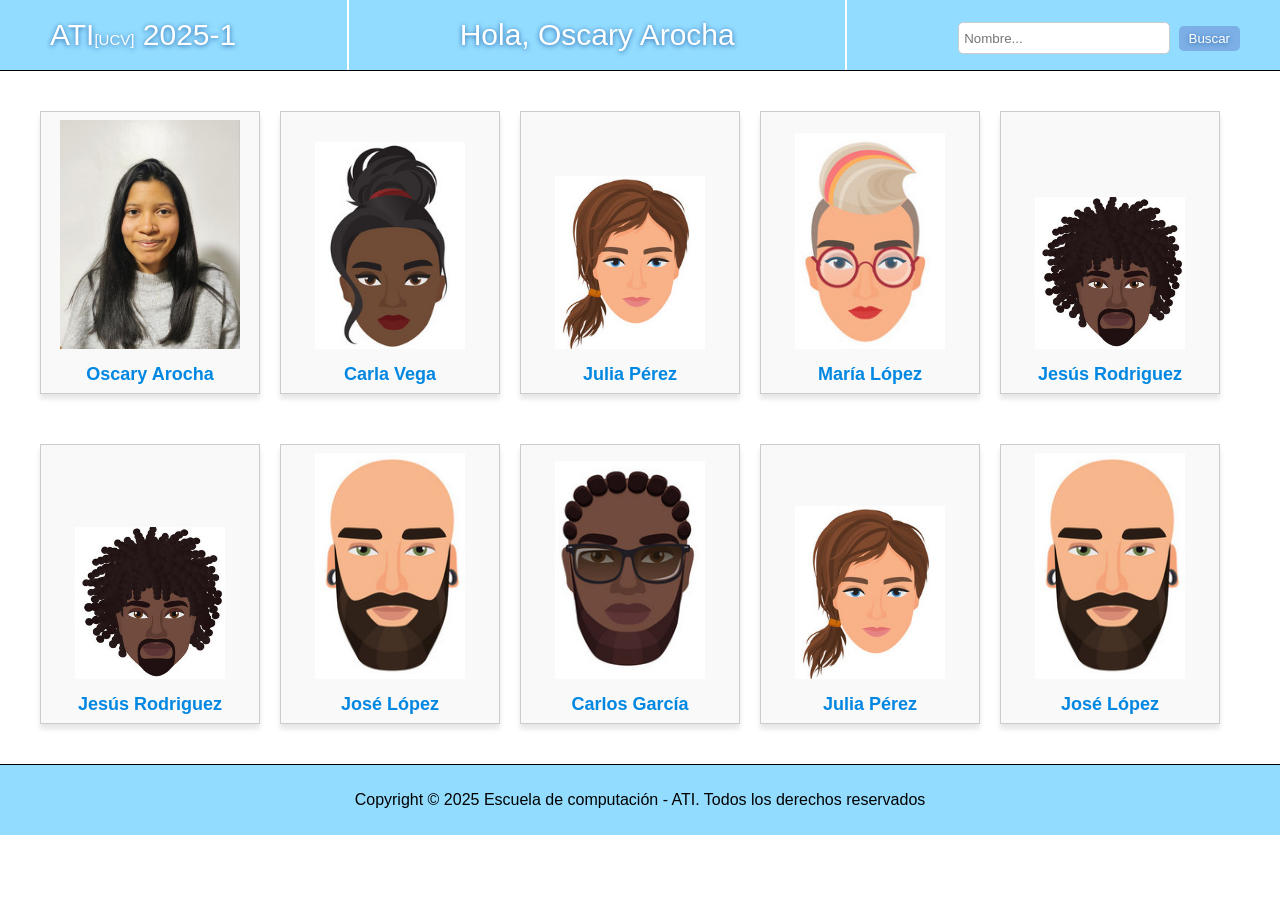
==== index.html @ 7723d8db "hojas de estilo compartidas" ====
<!DOCTYPE html>
<html lang="es">
<head>
    <meta charset="UTF-8">
    <title>ATI[UCV] 2025-1</title>
    <link rel="icon" href="http://www.ciens.ucv.ve/portalasig2/favicon.ico" type="image/x-icon">
	<link rel="stylesheet" href="./css/style.css">
</head>
<body id="index">
    <header>
        <nav>
            <ul>
                <li>ATI<span id="ucv">[UCV]</span> 2025-1</li>
                <li class="raya"></li>
                <li>Hola, Oscary Arocha</li>
                <li class="raya"></li>
                <li>
                    <form action="#" method="get">
                        <input type="text" placeholder="Nombre...">
                        <button type="submit">Buscar</button>
                    </form>
                </li>
            </ul>
        </nav>
    </header>

    <section>
        <ul>
            <li>
                <img id="oscary" src="./30697617/30697617.jpg" alt="Persona 1">
                <span>Oscary Arocha</span>
            </li>
            <li>
                <img class="persona" src="./dummy1/dummy.jpg" alt="Persona 2">
                <span>Carla Vega</span>
            </li>
            <li>
                <img class="persona" src="./dummy2/dummy.jpg" alt="Persona 3">
                <span>Julia Pérez</span>
            </li>
            <li>
                <img class="persona" src="./dummy3/dummy.jpg" alt="Persona 4">
                <span>María López</span>
            </li>
            <li>
                <img class="persona" src="./dummy4/dummy.jpg" alt="Persona 5">
                <span>Jesús Rodriguez</span>
            </li>
            <li>
                <img class="persona" src="./dummy4/dummy.jpg" alt="Persona 6">
                <span>Jesús Rodriguez</span>
            </li>
            <li>
                <img class="persona" src="./dummy5/dummy.jpg" alt="Persona 7">
                <span>José López</span>
            </li>
            <li>
                <img class="persona" src="./dummy6/dummy.jpg" alt="Persona 8">
                <span>Carlos García</span>
            </li>
            
            <li>
                <img class="persona" src="./dummy2/dummy.jpg" alt="Persona 9">
                <span>Julia Pérez</span>
            </li>
            <li>
                <img class="persona" src="./dummy5/dummy.jpg" alt="Persona 10">
                <span>José López</span>
            </li>            
        </ul>
    </section>

    <footer>
        <p>Copyright &copy; 2025 Escuela de computación - ATI. Todos los derechos reservados</p>
    </footer>
</body>
</html>
---- css/style.css ----
/* Estilos de index.html */

#index{
    font-family: Arial, Helvetica;
    margin: 0px;
}
header{
    background-color: #92dcff;
    border-bottom: 1px solid black;
    padding: 10px;
}
section{
    padding: 20px;
    font-size: 1334230px
}
footer{            
    background-color: #92dcff;
    border-top: 1px solid black;
    padding: 10px;
    text-align: center;
}
span{
    font-size: 18px;
}
nav ul{
    list-style: none;
    display: flex;
    justify-content: space-between;
    align-items: center;
    font-size: 30px;
    color: #ffffff;
    text-shadow: #2865a8 0px 1px 5px;
    margin: 0%;
    height: 50px;
    padding-right: 20px;
}

section ul{
    list-style: none; 
    padding: 0;
    margin: 20px; 
    display: flex; 
    flex-wrap: wrap; 
    gap: 20px; 
    row-gap: 50px;
}

section ul li{
    background-color: rgb(249, 249, 249);
    display: flex;
    flex-direction: column; 
    align-items: center; 
    justify-content: end;
    border: 1px solid #ccc; 
    padding: 8px;
    width: calc(20% - 20px);
    text-align: center; 
    color: rgb(0, 135, 225);
    font-weight: bold;
    box-sizing: border-box; 
    box-shadow: 0px 5px 5px rgba(0, 0, 0, 0.1); 
}
section img{
    margin-bottom: 15px;
}
input{
    width: 200px;
    height: 20px;
    padding: 5px;
    border-radius: 5px;
    border: 1px solid #ccc;
}
button{
    padding: 5px 10px;
    border-radius: 5px;
    border: none;
    background-color: #7cafe5;
    color: white;
    text-shadow: #2865a8 0px 1px 5px;
    margin-right: 10px;
    cursor: pointer;
}
#ucv{
    font-size: 15px;
}
#oscary{
    width: 180px;
}
.persona{
    width: 150px;
}
.raya {
    width: 2px;
    background-color: white;
    height: 70px;
}



/* Estilos de perfil.html */

h1{
    font-family: Arial, Helvetica, sans-serif;
    font-size: 40px;
    color: #5c2391;
    font-weight: bold;
}

#perfil{
    background-color: #ffedff;
    padding: 20px;
    margin: 20px auto;
    width: 78%;
    border: 2px solid;
    border-color: #5c2391;
    box-shadow: 5px 4px 8px rgb(112, 88, 88);
    overflow: hidden; 
    font-size: 18px;
}

#presentacion{
    font-family: Arial, Helvetica, sans-serif;
    font-style: italic;
    
}

#foto{
    margin-left: 1%;
    border-top-left-radius: 20%;
    width: 300px;
    float: left;
}

td{
    padding-right: 50px; 
}

a{	
    font-weight: bold;
    color: orange;
    text-decoration: none;
}

a:visited{
    color: red;
}
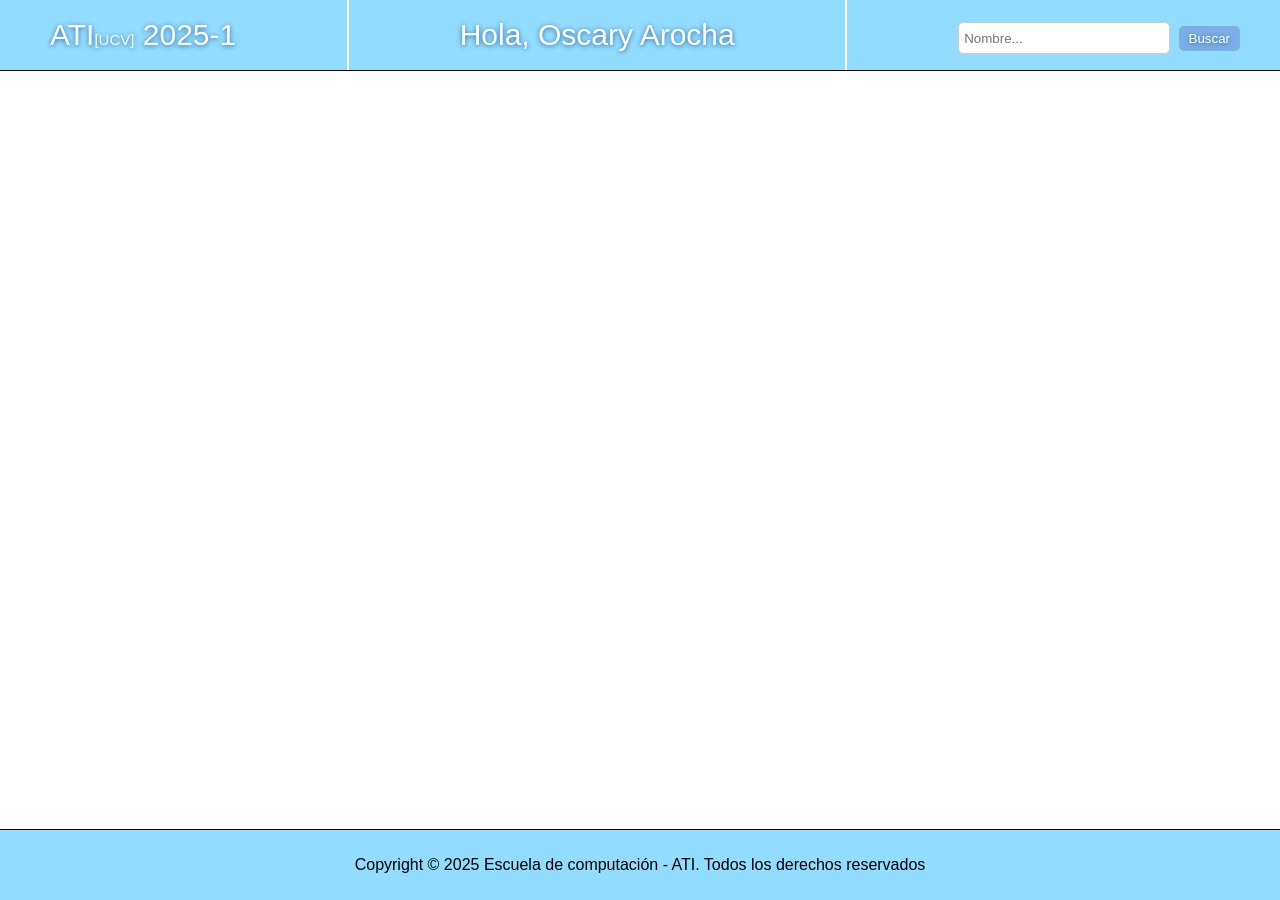
==== commit 227354b6: "configuración desde javascript" ====
--- a/index.html
+++ b/index.html
@@ -2,9 +2,12 @@
 <html lang="es">
 <head>
     <meta charset="UTF-8">
+	<meta name="viewport" content="width=device-width, initial-scale=1.0">
     <title>ATI[UCV] 2025-1</title>
     <link rel="icon" href="http://www.ciens.ucv.ve/portalasig2/favicon.ico" type="image/x-icon">
+	<!-- hojas de estilo compartidas-->
 	<link rel="stylesheet" href="./css/style.css">
+    <link rel="json" href="./conf/configES.json">
 </head>
 <body id="index">
     <header>
@@ -25,53 +28,14 @@
     </header>
 
     <section>
-        <ul>
-            <li>
-                <img id="oscary" src="./30697617/30697617.jpg" alt="Persona 1">
-                <span>Oscary Arocha</span>
-            </li>
-            <li>
-                <img class="persona" src="./dummy1/dummy.jpg" alt="Persona 2">
-                <span>Carla Vega</span>
-            </li>
-            <li>
-                <img class="persona" src="./dummy2/dummy.jpg" alt="Persona 3">
-                <span>Julia Pérez</span>
-            </li>
-            <li>
-                <img class="persona" src="./dummy3/dummy.jpg" alt="Persona 4">
-                <span>María López</span>
-            </li>
-            <li>
-                <img class="persona" src="./dummy4/dummy.jpg" alt="Persona 5">
-                <span>Jesús Rodriguez</span>
-            </li>
-            <li>
-                <img class="persona" src="./dummy4/dummy.jpg" alt="Persona 6">
-                <span>Jesús Rodriguez</span>
-            </li>
-            <li>
-                <img class="persona" src="./dummy5/dummy.jpg" alt="Persona 7">
-                <span>José López</span>
-            </li>
-            <li>
-                <img class="persona" src="./dummy6/dummy.jpg" alt="Persona 8">
-                <span>Carlos García</span>
-            </li>
-            
-            <li>
-                <img class="persona" src="./dummy2/dummy.jpg" alt="Persona 9">
-                <span>Julia Pérez</span>
-            </li>
-            <li>
-                <img class="persona" src="./dummy5/dummy.jpg" alt="Persona 10">
-                <span>José López</span>
-            </li>            
-        </ul>
+        
     </section>
 
     <footer>
         <p>Copyright &copy; 2025 Escuela de computación - ATI. Todos los derechos reservados</p>
     </footer>
+    
+    <!-- JavaScript al final para que cargue después del html -->
+    <script src="./js/index.js"></script>
 </body>
 </html>
--- a/css/style.css
+++ b/css/style.css
@@ -1,9 +1,14 @@
+/* CCS en file externo chequeado */
 
 /* Estilos de index.html */
 
 #index{
     font-family: Arial, Helvetica;
     margin: 0px;
+    display: grid;
+    width: 100%;
+    height: 100vh;
+    grid-template-rows: auto 1fr auto;
 }
 header{
     background-color: #92dcff;
@@ -40,30 +45,37 @@
     list-style: none; 
     padding: 0;
     margin: 20px; 
-    display: flex; 
-    flex-wrap: wrap; 
+    display: grid;
     gap: 20px; 
-    row-gap: 50px;
+    grid-template-columns: repeat(auto-fit, minmax(200px, 1fr)); 
+    justify-items: center;
 }
 
 section ul li{
     background-color: rgb(249, 249, 249);
-    display: flex;
-    flex-direction: column; 
-    align-items: center; 
-    justify-content: end;
     border: 1px solid #ccc; 
-    padding: 8px;
-    width: calc(20% - 20px);
     text-align: center; 
     color: rgb(0, 135, 225);
     font-weight: bold;
     box-sizing: border-box; 
     box-shadow: 0px 5px 5px rgba(0, 0, 0, 0.1); 
-}
-section img{
+    display: grid;
+    grid-template-rows: auto;
+    justify-items: center; 
+    align-items: center;
+    padding: 10px;
+    width: auto; 
+    height: auto;
+}
+
+section ul li img {
+    width: auto; 
+    height: auto;
+    max-width: 100%; 
+    max-height: 200px; 
     margin-bottom: 15px;
 }
+
 input{
     width: 200px;
     height: 20px;
@@ -71,6 +83,7 @@
     border-radius: 5px;
     border: 1px solid #ccc;
 }
+
 button{
     padding: 5px 10px;
     border-radius: 5px;
@@ -84,9 +97,7 @@
 #ucv{
     font-size: 15px;
 }
-#oscary{
-    width: 180px;
-}
+
 .persona{
     width: 150px;
 }
@@ -94,6 +105,21 @@
     width: 2px;
     background-color: white;
     height: 70px;
+}
+
+/* Animaciones */
+section ul li:hover {
+    transform: scale(1.1) rotate(5deg);
+    background-color: #99c5dd;
+    transition: transform 0.3s ease, background-color 0.3s ease;
+}
+section ul li:hover img {
+    transform: scale(1.0) rotate(5deg);
+    transition: transform 0.3s ease;
+}
+section ul li:hover span {
+    transform: scale(1.1) rotate(5deg);
+    transition: transform 0.3s ease;
 }
 
 
@@ -105,18 +131,28 @@
     font-size: 40px;
     color: #5c2391;
     font-weight: bold;
+    margin-bottom: 1%;
+}
+
+#contenedor{
+    display: flex;
+    flex-direction: row;
+    margin-top: 20px;
+    gap: 1%;
 }
 
 #perfil{
+    font-size: 18px;
     background-color: #ffedff;
     padding: 20px;
     margin: 20px auto;
-    width: 78%;
+    width: 75%;
     border: 2px solid;
     border-color: #5c2391;
     box-shadow: 5px 4px 8px rgb(112, 88, 88);
-    overflow: hidden; 
-    font-size: 18px;
+    display: flex;
+    flex-direction: column;
+    align-items: flex-start;
 }
 
 #presentacion{
@@ -128,7 +164,7 @@
 #foto{
     margin-left: 1%;
     border-top-left-radius: 20%;
-    width: 300px;
+    width: 20%;
     float: left;
 }
 
@@ -144,4 +180,207 @@
 
 a:visited{
     color: red;
-}+}
+
+picture{
+    margin: 0px;
+    padding: 0px;
+}
+
+
+
+/* Media queries */
+
+/* 320px — 480px: Dispositivos móviles */
+@media screen and (max-width: 480px) {
+    nav ul{
+        font-size: 15px;
+        gap: 10px;
+    }
+    
+    input{
+        width: 60%;
+    }
+    button{
+        font-size: 10px;
+        margin-top: 2%;
+        text-align: center;
+    }
+    #ucv{
+        font-size: 10px;
+    }
+    #contenedor {
+        flex-direction: column;
+        align-items: center;
+    }
+    #perfil {
+        width: 80%;
+        font-size: 1rem;
+        padding: 20px;
+        margin: 0px;
+        overflow: auto;
+    }
+    td {
+        width: 50%;
+        padding: 2%;
+        align-content: flex-start;
+    }
+    picture {
+        width: 60%;
+        height: auto;
+        margin-bottom: 1%;
+    }
+    #foto {
+        width: 100%;
+        height: auto;
+        margin: 0 auto;
+        border-top-right-radius: 20%;
+    }
+    h1 {
+        font-size: 2rem;
+    }
+}
+
+/* 481px — 768px: iPads, tablets */
+@media screen and (min-width: 481px) and (max-width: 769px){
+    nav ul{
+        font-size: 1rem;
+    }
+    nav ul li{
+        margin-right: 2%;
+    }
+    input{
+        width: 50%;
+    }
+    #ucv{
+        font-size: 10px;
+    }
+    #perfil {
+        width: 55%;
+        height: auto;
+        font-size: 1rem;
+        padding: 20px;
+        margin: 0px;
+        margin-top: 2%;
+        margin-right: 2%;
+    }
+    td {
+        width: 50%;
+        padding: 2%;
+        align-content: flex-start;
+    }
+    picture {
+        width: 45%;
+        height: auto;
+        margin-top: 2%;
+        margin-left: 1%;
+    }
+    #foto {
+        width: 100%;
+        height: auto;
+        margin: 0 auto;
+    }
+    h1 {
+        font-size: 2.1rem;
+    }
+}
+
+/* 769px — 1024px: pantallas pequeñas, ordenadores portátiles */
+@media screen and (min-width: 769px) and (max-width: 1025px) {
+    nav ul{
+        font-size: 1.5rem;
+    }
+
+    #perfil {
+        width: 60%;
+        font-size: 1.2rem;
+        padding: 20px;
+        margin: 0%;
+        margin-top: 2%;
+        margin-right: 2%;
+    }
+    td {
+        width: 50%;
+        padding: 2%;
+        align-content: flex-start;
+    }
+    picture {
+        width: 40%;
+        height: auto;
+        margin-top: 2%;
+        margin-left: 1%;
+    }
+    #foto {
+        width: 100%;
+        height: auto;
+        margin: 0 auto;
+    }
+    h1 {
+        font-size: 2.1rem;
+    }
+}
+
+/* 1025px — 1200px: pantallas grandes, ordenadores de escritorio */
+@media screen and (min-width: 1025px) and (max-width: 1201px) {
+    #perfil {
+        width: 70%;
+        font-size: 1.2rem;
+        padding: 20px;
+        margin: 0%;
+        margin-top: 2%;
+        margin-right: 2%;
+    }
+    td {
+        width: 50%;
+        padding: 2%;
+        align-content: flex-start;
+    }
+    picture {
+        width: 40%;
+        height: auto;
+        margin-left: 1%;
+        margin-top: 2%;
+
+    }
+    #foto {
+        width: 100%;
+        height: auto;
+        margin: 0 auto;
+    }
+    h1 {
+        font-size: 2.1rem;
+    }
+
+}
+/* Mayores a 1200px: pantallas más grandes */
+@media screen and (min-width: 1200px){
+    #perfil {
+        font-size: 1.3rem;
+        padding: 20px;
+        margin: 0%;
+        margin-right: 1%;
+        margin-top: 2%;
+        width: 70%;
+    }
+    td {
+        width: 50%;
+        padding: 2%;
+        align-content: flex-start;
+    }
+    picture {
+        width: 20%;
+        height: auto;
+        margin-left: 1%;
+        margin-top: 2%;
+    }
+    #foto {
+        width: 100%;
+        height: auto;
+        margin: 0 auto;
+    }
+    h1 {
+        font-size: 2.5rem;
+    }
+}
+
+
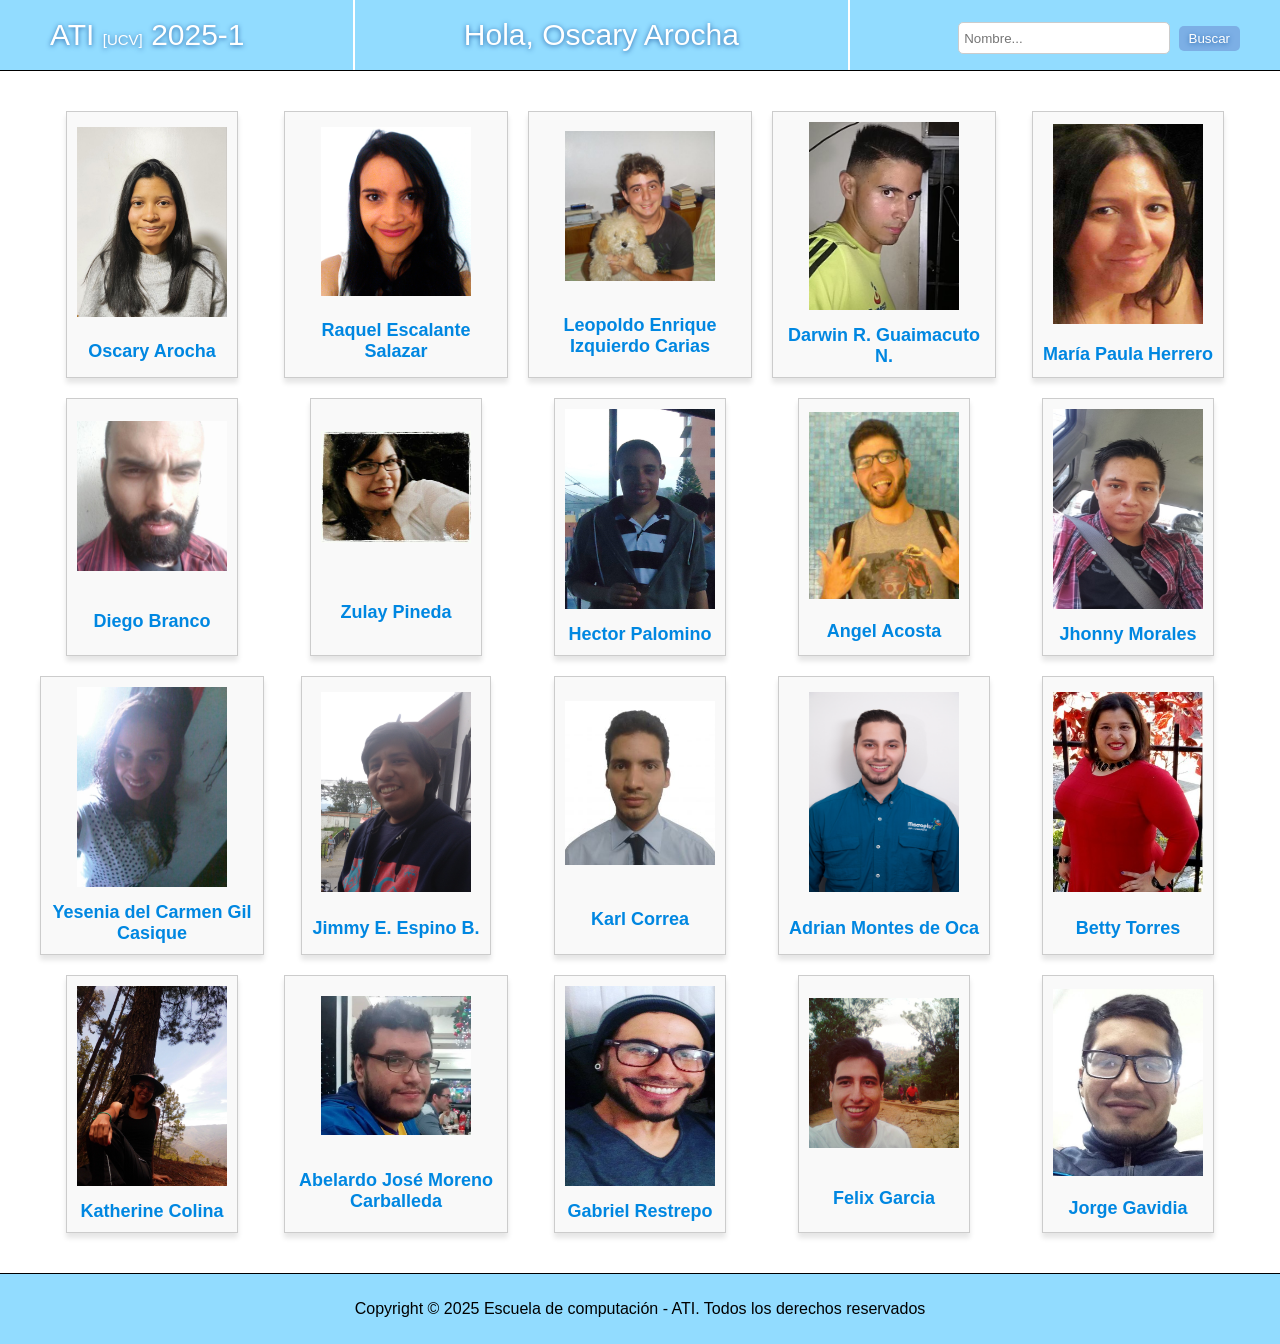
==== commit d86df0d5: "cambio de lenguaje según atributo" ====
--- a/index.html
+++ b/index.html
@@ -13,20 +13,20 @@
     <header>
         <nav>
             <ul>
-                <li>ATI<span id="ucv">[UCV]</span> 2025-1</li>
+                <li id="ati">ATI<span id="ucv">[UCV]</span> 2025-1</li>
                 <li class="raya"></li>
                 <li>Hola, Oscary Arocha</li>
                 <li class="raya"></li>
                 <li>
                     <form action="#" method="get">
-                        <input type="text" placeholder="Nombre...">
+                        <input id="buscar" type="text" placeholder="Nombre...">
                         <button type="submit">Buscar</button>
                     </form>
                 </li>
             </ul>
         </nav>
     </header>
-
+        
     <section>
         
     </section>
--- a/css/style.css
+++ b/css/style.css
@@ -187,6 +187,13 @@
     padding: 0px;
 }
 
+.img_persona{
+    width: 25%;
+    margin: 0;
+    border-top-left-radius: 20%;
+    border: 1px solid #5c2391;
+}
+
 
 
 /* Media queries */
@@ -225,7 +232,7 @@
         padding: 2%;
         align-content: flex-start;
     }
-    picture {
+    picture, .img_persona {
         width: 60%;
         height: auto;
         margin-bottom: 1%;
@@ -269,7 +276,7 @@
         padding: 2%;
         align-content: flex-start;
     }
-    picture {
+    picture, .img_persona {
         width: 45%;
         height: auto;
         margin-top: 2%;
@@ -304,7 +311,7 @@
         padding: 2%;
         align-content: flex-start;
     }
-    picture {
+    picture, .img_persona {
         width: 40%;
         height: auto;
         margin-top: 2%;
@@ -335,7 +342,7 @@
         padding: 2%;
         align-content: flex-start;
     }
-    picture {
+    picture, .img_persona {
         width: 40%;
         height: auto;
         margin-left: 1%;
@@ -364,10 +371,10 @@
     }
     td {
         width: 50%;
-        padding: 2%;
-        align-content: flex-start;
-    }
-    picture {
+        padding: 1%;
+        align-content: flex-start;
+    }
+    picture, .img_persona {
         width: 20%;
         height: auto;
         margin-left: 1%;
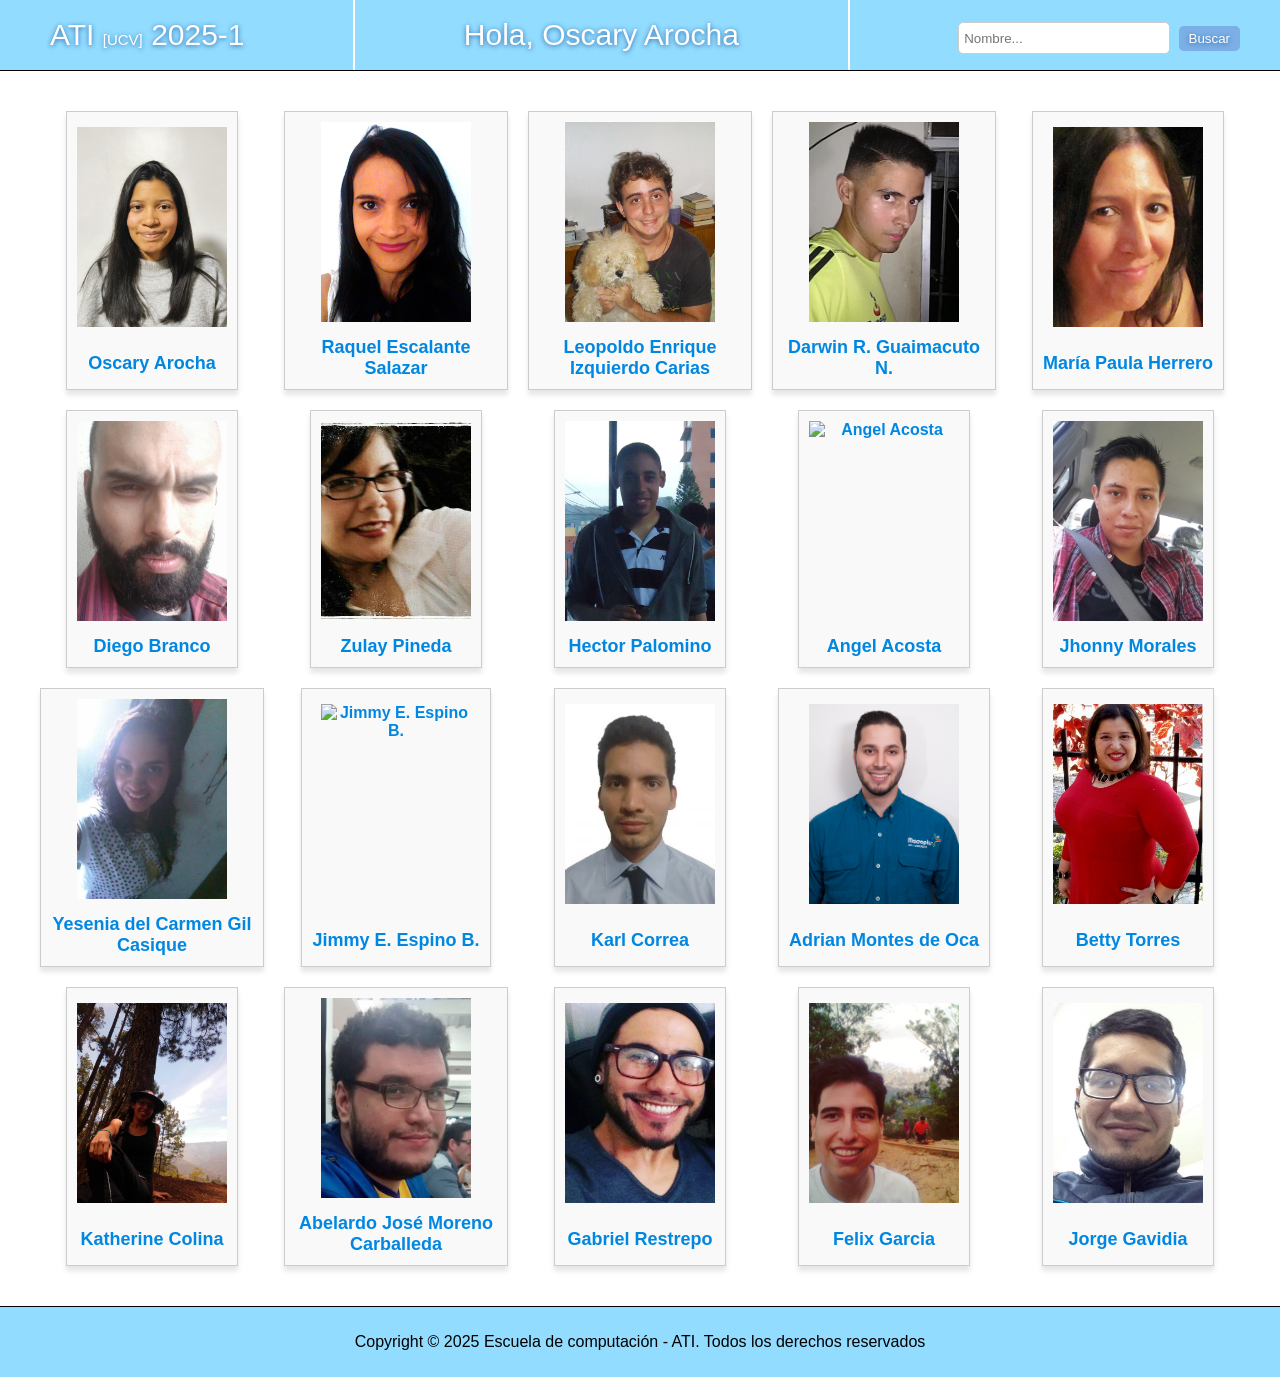
==== commit 3fa151a0: "aplicación en python" ====
--- a/index.html
+++ b/index.html
@@ -6,8 +6,8 @@
     <title>ATI[UCV] 2025-1</title>
     <link rel="icon" href="http://www.ciens.ucv.ve/portalasig2/favicon.ico" type="image/x-icon">
 	<!-- hojas de estilo compartidas-->
-	<link rel="stylesheet" href="./css/style.css">
-    <link rel="json" href="./conf/configES.json">
+	<link rel="stylesheet" href="/css/style.css">
+    <link rel="json" href="/conf/configES.json">
 </head>
 <body id="index">
     <header>
@@ -15,7 +15,7 @@
             <ul>
                 <li id="ati">ATI<span id="ucv">[UCV]</span> 2025-1</li>
                 <li class="raya"></li>
-                <li>Hola, Oscary Arocha</li>
+                <li id="saludo">Hola, Oscary Arocha</li>
                 <li class="raya"></li>
                 <li>
                     <form action="#" method="get">
@@ -36,6 +36,6 @@
     </footer>
     
     <!-- JavaScript al final para que cargue después del html -->
-    <script src="./js/index.js"></script>
+    <script src="/js/index.js"></script>
 </body>
 </html>
--- a/css/style.css
+++ b/css/style.css
@@ -17,7 +17,6 @@
 }
 section{
     padding: 20px;
-    font-size: 1334230px
 }
 footer{            
     background-color: #92dcff;
@@ -122,6 +121,15 @@
     transition: transform 0.3s ease;
 }
 
+#no-encontrado{
+    font-family: Arial, Helvetica, sans-serif;
+    font-size: 20px;
+    color: #234b91;
+    font-weight: bold;
+    margin-top: 20px;
+    text-align: center;
+}
+
 
 
 /* Estilos de perfil.html */
@@ -194,7 +202,15 @@
     border: 1px solid #5c2391;
 }
 
-
+/* Optimización para evitar layout shift en imágenes de personas */
+section ul li img,
+.img_persona,
+.persona {
+    width: 150px;
+    height: 200px;
+    object-fit: cover;
+    display: block;
+}
 
 /* Media queries */
 
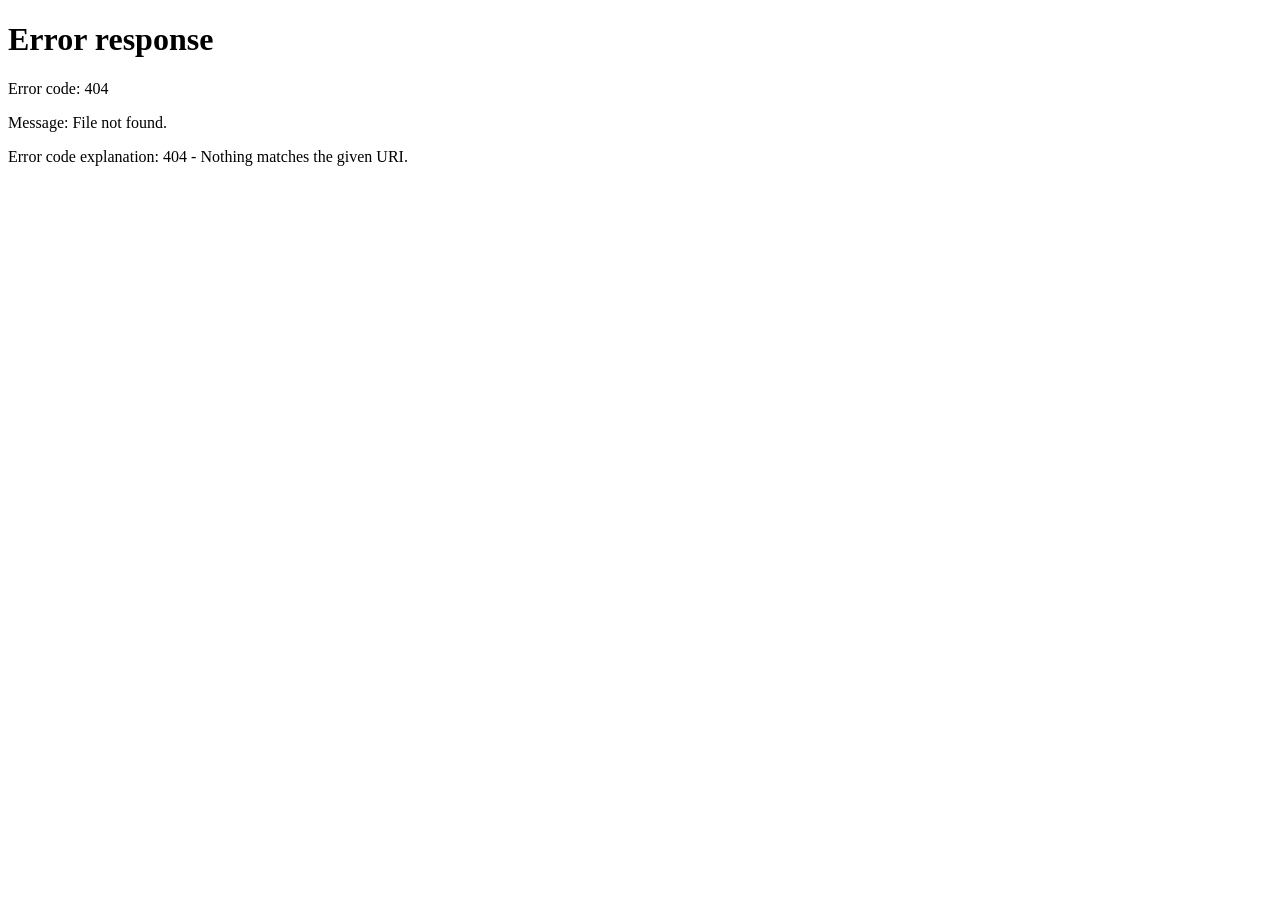
==== commit 4117df90: "Aplicación SPA" ====
--- a/index.html
+++ b/index.html
@@ -6,8 +6,8 @@
     <title>ATI[UCV] 2025-1</title>
     <link rel="icon" href="http://www.ciens.ucv.ve/portalasig2/favicon.ico" type="image/x-icon">
 	<!-- hojas de estilo compartidas-->
-	<link rel="stylesheet" href="/css/style.css">
-    <link rel="json" href="/conf/configES.json">
+	<link rel="stylesheet" href="css/style.css">
+    <link rel="json" href="conf/configES.json">
 </head>
 <body id="index">
     <header>
@@ -18,7 +18,7 @@
                 <li id="saludo">Hola, Oscary Arocha</li>
                 <li class="raya"></li>
                 <li>
-                    <form action="#" method="get">
+                    <form id="form-buscar" action="#" method="get">
                         <input id="buscar" type="text" placeholder="Nombre...">
                         <button type="submit">Buscar</button>
                     </form>
@@ -27,8 +27,19 @@
         </nav>
     </header>
         
-    <section>
-        
+    <section id="vista-lista">
+        <!-- Aquí se cargará la lista de estudiantes -->
+    </section>
+
+    <section id="vista-perfil" style="display:none;">
+        <div id="contenedor">
+            <div id="perfil">
+                <h1 id="nombre"></h1>
+                <p id="presentacion"></p>
+                <table id="detalles"></table>
+                <p id="contacto"></p>
+            </div>
+        </div>
     </section>
 
     <footer>
@@ -36,6 +47,6 @@
     </footer>
     
     <!-- JavaScript al final para que cargue después del html -->
-    <script src="/js/index.js"></script>
+    <script src="js/index.js"></script>
 </body>
 </html>
